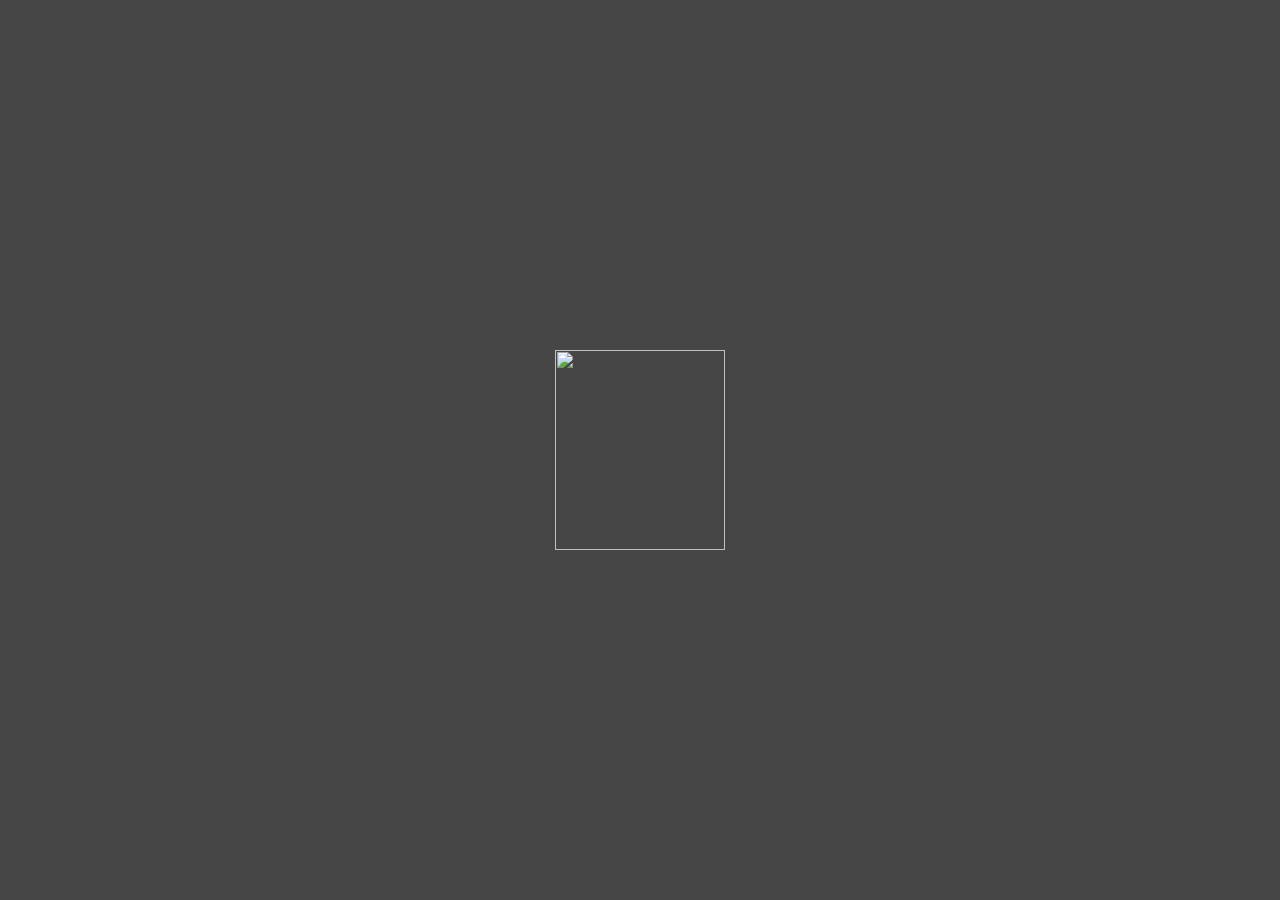
==== platforms/browser/www/index.html @ b4fb585c "initial commit" ====
<!DOCTYPE html>
<!--
    Copyright (c) 2012-2016 Adobe Systems Incorporated. All rights reserved.

    Licensed to the Apache Software Foundation (ASF) under one
    or more contributor license agreements.  See the NOTICE file
    distributed with this work for additional information
    regarding copyright ownership.  The ASF licenses this file
    to you under the Apache License, Version 2.0 (the
    "License"); you may not use this file except in compliance
    with the License.  You may obtain a copy of the License at

    http://www.apache.org/licenses/LICENSE-2.0

    Unless required by applicable law or agreed to in writing,
    software distributed under the License is distributed on an
    "AS IS" BASIS, WITHOUT WARRANTIES OR CONDITIONS OF ANY
     KIND, either express or implied.  See the License for the
    specific language governing permissions and limitations
    under the License.
-->
<html>

<head>
    <meta charset="utf-8" />
    <meta name="format-detection" content="telephone=no" />
    <meta name="msapplication-tap-highlight" content="no" />
    <meta name="viewport" content="user-scalable=no, initial-scale=1, maximum-scale=1, minimum-scale=1, width=device-width" />
    <!-- This is a wide open CSP declaration. To lock this down for production, see below. -->
    <meta http-equiv="Content-Security-Policy" content="default-src * 'unsafe-inline'; style-src 'self' 'unsafe-inline'; media-src *" />
    <!-- Good default declaration:
    * gap: is required only on iOS (when using UIWebView) and is needed for JS->native communication
    * https://ssl.gstatic.com is required only on Android and is needed for TalkBack to function properly
    * Disables use of eval() and inline scripts in order to mitigate risk of XSS vulnerabilities. To change this:
        * Enable inline JS: add 'unsafe-inline' to default-src
        * Enable eval(): add 'unsafe-eval' to default-src
    * Create your own at http://cspisawesome.com
    -->
    <!-- <meta http-equiv="Content-Security-Policy" content="default-src 'self' data: gap: 'unsafe-inline' https://ssl.gstatic.com; style-src 'self' 'unsafe-inline'; media-src *" /> -->

    <link rel="stylesheet" type="text/css" href="css/index.css" />
    <title>Hello World</title>
</head>

<body>
    <div class="app">
        <h1>PhoneGap</h1>
        <div id="deviceready" class="blink">
            <p class="event listening">Connecting to Device</p>
            <p class="event received">Device is Ready</p>
        </div>
    </div>
    <script type="text/javascript" src="cordova.js"></script>
    <script type="text/javascript" src="js/index.js"></script>
    <script type="text/javascript">
        app.initialize();
    </script>
</body>

</html>
---- platforms/browser/www/css/index.css ----
/*
 * Licensed to the Apache Software Foundation (ASF) under one
 * or more contributor license agreements.  See the NOTICE file
 * distributed with this work for additional information
 * regarding copyright ownership.  The ASF licenses this file
 * to you under the Apache License, Version 2.0 (the
 * "License"); you may not use this file except in compliance
 * with the License.  You may obtain a copy of the License at
 *
 * http://www.apache.org/licenses/LICENSE-2.0
 *
 * Unless required by applicable law or agreed to in writing,
 * software distributed under the License is distributed on an
 * "AS IS" BASIS, WITHOUT WARRANTIES OR CONDITIONS OF ANY
 * KIND, either express or implied.  See the License for the
 * specific language governing permissions and limitations
 * under the License.
 */
* {
    -webkit-tap-highlight-color: rgba(0,0,0,0); /* make transparent link selection, adjust last value opacity 0 to 1.0 */
}

body {
    -webkit-touch-callout: none;                /* prevent callout to copy image, etc when tap to hold */
    -webkit-text-size-adjust: none;             /* prevent webkit from resizing text to fit */
    -webkit-user-select: none;                  /* prevent copy paste, to allow, change 'none' to 'text' */
    background-color:#E4E4E4;
    background-image:linear-gradient(top, #A7A7A7 0%, #E4E4E4 51%);
    background-image:-webkit-linear-gradient(top, #A7A7A7 0%, #E4E4E4 51%);
    background-image:-ms-linear-gradient(top, #A7A7A7 0%, #E4E4E4 51%);
    background-image:-webkit-gradient(
        linear,
        left top,
        left bottom,
        color-stop(0, #A7A7A7),
        color-stop(0.51, #E4E4E4)
    );
    background-attachment:fixed;
    font-family:'HelveticaNeue-Light', 'HelveticaNeue', Helvetica, Arial, sans-serif;
    font-size:12px;
    height:100%;
    margin:0px;
    padding:0px;
    text-transform:uppercase;
    width:100%;
}

/* Portrait layout (default) */
.app {
    background:url(../img/logo.png) no-repeat center top; /* 170px x 200px */
    position:absolute;             /* position in the center of the screen */
    left:50%;
    top:50%;
    height:50px;                   /* text area height */
    width:225px;                   /* text area width */
    text-align:center;
    padding:180px 0px 0px 0px;     /* image height is 200px (bottom 20px are overlapped with text) */
    margin:-115px 0px 0px -112px;  /* offset vertical: half of image height and text area height */
                                   /* offset horizontal: half of text area width */
}

/* Landscape layout (with min-width) */
@media screen and (min-aspect-ratio: 1/1) and (min-width:400px) {
    .app {
        background-position:left center;
        padding:75px 0px 75px 170px;  /* padding-top + padding-bottom + text area = image height */
        margin:-90px 0px 0px -198px;  /* offset vertical: half of image height */
                                      /* offset horizontal: half of image width and text area width */
    }
}

h1 {
    font-size:24px;
    font-weight:normal;
    margin:0px;
    overflow:visible;
    padding:0px;
    text-align:center;
}

.event {
    border-radius:4px;
    -webkit-border-radius:4px;
    color:#FFFFFF;
    font-size:12px;
    margin:0px 30px;
    padding:2px 0px;
}

.event.listening {
    background-color:#333333;
    display:block;
}

.event.received {
    background-color:#4B946A;
    display:none;
}

@keyframes fade {
    from { opacity: 1.0; }
    50% { opacity: 0.4; }
    to { opacity: 1.0; }
}
 
@-webkit-keyframes fade {
    from { opacity: 1.0; }
    50% { opacity: 0.4; }
    to { opacity: 1.0; }
}
 
.blink {
    animation:fade 3000ms infinite;
    -webkit-animation:fade 3000ms infinite;
}
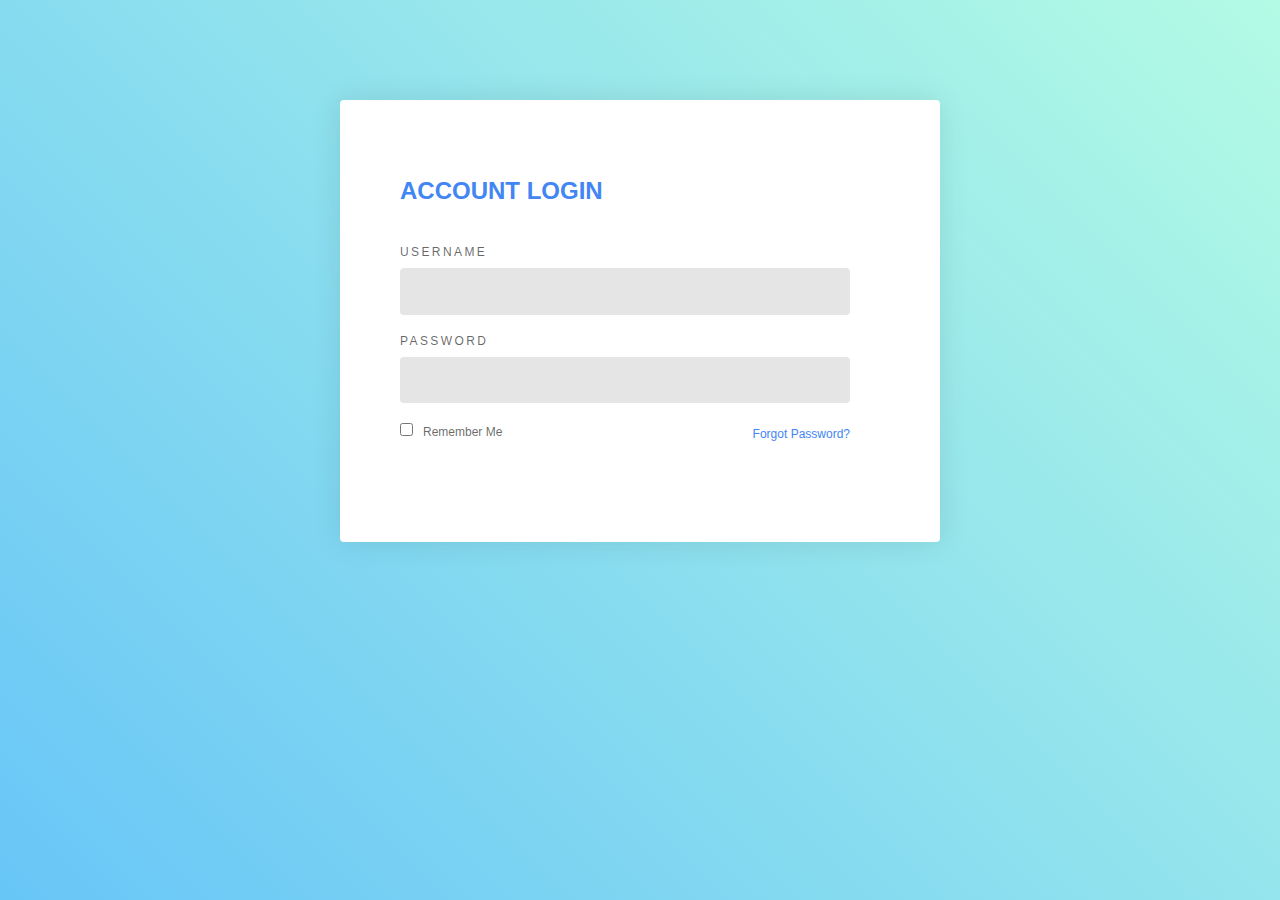
==== commit 1be4839d: "prettify" ====
--- a/platforms/browser/www/index.html
+++ b/platforms/browser/www/index.html
@@ -1,60 +1,74 @@
-<!DOCTYPE html>
-<!--
-    Copyright (c) 2012-2016 Adobe Systems Incorporated. All rights reserved.
+<html>
+<head>
+<title>Javascript Login Form Validation</title>
+<!-- Include CSS File Here -->
+<link rel="stylesheet" href="css/style.css"/>
+<link rel="stylesheet" href="css/login.css"/>
+<!-- Include JS File Here -->
+<script src="js/login.js"></script>
 
-    Licensed to the Apache Software Foundation (ASF) under one
-    or more contributor license agreements.  See the NOTICE file
-    distributed with this work for additional information
-    regarding copyright ownership.  The ASF licenses this file
-    to you under the Apache License, Version 2.0 (the
-    "License"); you may not use this file except in compliance
-    with the License.  You may obtain a copy of the License at
+<script type="text/javascript">
+$(document).ready(function() {
+  var panelOne = $('.form-panel.two').height(),
+    panelTwo = $('.form-panel.two')[0].scrollHeight;
 
-    http://www.apache.org/licenses/LICENSE-2.0
+  $('.form-panel.two').not('.form-panel.two.active').on('click', function(e) {
+    e.preventDefault();
 
-    Unless required by applicable law or agreed to in writing,
-    software distributed under the License is distributed on an
-    "AS IS" BASIS, WITHOUT WARRANTIES OR CONDITIONS OF ANY
-     KIND, either express or implied.  See the License for the
-    specific language governing permissions and limitations
-    under the License.
--->
-<html>
+    $('.form-toggle').addClass('visible');
+    $('.form-panel.one').addClass('hidden');
+    $('.form-panel.two').addClass('active');
+    $('.form').animate({
+      'height': panelTwo
+    }, 200);
+  });
 
-<head>
-    <meta charset="utf-8" />
-    <meta name="format-detection" content="telephone=no" />
-    <meta name="msapplication-tap-highlight" content="no" />
-    <meta name="viewport" content="user-scalable=no, initial-scale=1, maximum-scale=1, minimum-scale=1, width=device-width" />
-    <!-- This is a wide open CSP declaration. To lock this down for production, see below. -->
-    <meta http-equiv="Content-Security-Policy" content="default-src * 'unsafe-inline'; style-src 'self' 'unsafe-inline'; media-src *" />
-    <!-- Good default declaration:
-    * gap: is required only on iOS (when using UIWebView) and is needed for JS->native communication
-    * https://ssl.gstatic.com is required only on Android and is needed for TalkBack to function properly
-    * Disables use of eval() and inline scripts in order to mitigate risk of XSS vulnerabilities. To change this:
-        * Enable inline JS: add 'unsafe-inline' to default-src
-        * Enable eval(): add 'unsafe-eval' to default-src
-    * Create your own at http://cspisawesome.com
-    -->
-    <!-- <meta http-equiv="Content-Security-Policy" content="default-src 'self' data: gap: 'unsafe-inline' https://ssl.gstatic.com; style-src 'self' 'unsafe-inline'; media-src *" /> -->
+  $('.form-toggle').on('click', function(e) {
+    e.preventDefault();
+    $(this).removeClass('visible');
+    $('.form-panel.one').removeClass('hidden');
+    $('.form-panel.two').removeClass('active');
+    $('.form').animate({
+      'height': panelOne
+    }, 200);
+  });
+});
+</script>
 
-    <link rel="stylesheet" type="text/css" href="css/index.css" />
-    <title>Hello World</title>
 </head>
+<body>
 
-<body>
-    <div class="app">
-        <h1>PhoneGap</h1>
-        <div id="deviceready" class="blink">
-            <p class="event listening">Connecting to Device</p>
-            <p class="event received">Device is Ready</p>
+<div class="form">
+  <div class="form-toggle"></div>
+  <div class="form-panel one">
+    <div class="form-header">
+      <h1>Account Login</h1>
+    </div>
+    <div class="form-content">
+      <form>
+        <div class="form-group">
+          <label for="username">Username</label>
+          <input type="text" id="username" name="username" required="required"/>
         </div>
-    </div>
-    <script type="text/javascript" src="cordova.js"></script>
-    <script type="text/javascript" src="js/index.js"></script>
-    <script type="text/javascript">
-        app.initialize();
-    </script>
+        <div class="form-group">
+          <label for="password">Password</label>
+          <input type="password" id="password" name="password" required="required"/>
+        </div>
+        <div class="form-group">
+          <label class="form-remember">
+            <input type="checkbox"/>Remember Me
+          </label><a class="form-recovery" href="#">Forgot Password?</a>
+        </div>
+        <div class="form-group">
+
+<!-- <form id="form_id" method="post" name="myform">}
+<label>User Name :</label>
+<input type="text" name="username" id="username"/>
+<label>Password :</label>
+<input type="password" name="password" id="password"/>
+<input type="button" value="Login" id="submit" onclick="validate()"/>
+</form>
+<span><b class="note">Note : </b>For this demo use following username and password. <br/><b class="valid">User Name : Formget<br/>Password : formget#123</b></span> -->
+
 </body>
-
-</html>+</html>
--- a/platforms/browser/www/css/login.css
+++ b/platforms/browser/www/css/login.css
@@ -0,0 +1,276 @@
+
+html {
+  width: 100%;
+  height: 100%;
+}
+
+body {
+  background: -webkit-linear-gradient(45deg, rgba(66, 183, 245, 0.8) 0%, rgba(66, 245, 189, 0.4) 100%);
+  background: linear-gradient(45deg, rgba(66, 183, 245, 0.8) 0%, rgba(66, 245, 189, 0.4) 100%);
+  color: rgba(0, 0, 0, 0.6);
+  font-family: "Roboto", sans-serif;
+  font-size: 14px;
+  line-height: 1.6em;
+  -webkit-font-smoothing: antialiased;
+  -moz-osx-font-smoothing: grayscale;
+}
+
+.overlay, .form-panel.one:before {
+  position: absolute;
+  top: 0;
+  left: 0;
+  display: none;
+  background: rgba(0, 0, 0, 0.8);
+  width: 100%;
+  height: 100%;
+}
+
+.form {
+  z-index: 15;
+  position: relative;
+  background: #FFFFFF;
+  width: 600px;
+  border-radius: 4px;
+  box-shadow: 0 0 30px rgba(0, 0, 0, 0.1);
+  box-sizing: border-box;
+  margin: 100px auto 10px;
+  overflow: hidden;
+}
+.form-toggle {
+  z-index: 10;
+  position: absolute;
+  top: 60px;
+  right: 60px;
+  background: #FFFFFF;
+  width: 60px;
+  height: 60px;
+  border-radius: 100%;
+  -webkit-transform-origin: center;
+          transform-origin: center;
+  -webkit-transform: translate(0, -25%) scale(0);
+          transform: translate(0, -25%) scale(0);
+  opacity: 0;
+  cursor: pointer;
+  -webkit-transition: all 0.3s ease;
+  transition: all 0.3s ease;
+}
+.form-toggle:before, .form-toggle:after {
+  content: '';
+  display: block;
+  position: absolute;
+  top: 50%;
+  left: 50%;
+  width: 30px;
+  height: 4px;
+  background: #4285F4;
+  -webkit-transform: translate(-50%, -50%);
+          transform: translate(-50%, -50%);
+}
+.form-toggle:before {
+  -webkit-transform: translate(-50%, -50%) rotate(45deg);
+          transform: translate(-50%, -50%) rotate(45deg);
+}
+.form-toggle:after {
+  -webkit-transform: translate(-50%, -50%) rotate(-45deg);
+          transform: translate(-50%, -50%) rotate(-45deg);
+}
+.form-toggle.visible {
+  -webkit-transform: translate(0, -25%) scale(1);
+          transform: translate(0, -25%) scale(1);
+  opacity: 1;
+}
+.form-group {
+  display: -webkit-box;
+  display: -ms-flexbox;
+  display: flex;
+  -ms-flex-wrap: wrap;
+      flex-wrap: wrap;
+  -webkit-box-pack: justify;
+      -ms-flex-pack: justify;
+          justify-content: space-between;
+  margin: 0 0 20px;
+}
+.form-group:last-child {
+  margin: 0;
+}
+.form-group label {
+  display: block;
+  margin: 0 0 10px;
+  color: rgba(0, 0, 0, 0.6);
+  font-size: 12px;
+  font-weight: 500;
+  line-height: 1;
+  text-transform: uppercase;
+  letter-spacing: .2em;
+}
+.two .form-group label {
+  color: #FFFFFF;
+}
+.form-group input {
+  outline: none;
+  display: block;
+  background: rgba(0, 0, 0, 0.1);
+  width: 100%;
+  border: 0;
+  border-radius: 4px;
+  box-sizing: border-box;
+  padding: 12px 20px;
+  color: rgba(0, 0, 0, 0.6);
+  font-family: inherit;
+  font-size: inherit;
+  font-weight: 500;
+  line-height: inherit;
+  -webkit-transition: 0.3s ease;
+  transition: 0.3s ease;
+}
+.form-group input:focus {
+  color: rgba(0, 0, 0, 0.8);
+}
+.two .form-group input {
+  color: #FFFFFF;
+}
+.two .form-group input:focus {
+  color: #FFFFFF;
+}
+.form-group button {
+  outline: none;
+  background: #4285F4;
+  width: 100%;
+  border: 0;
+  border-radius: 4px;
+  padding: 12px 20px;
+  color: #FFFFFF;
+  font-family: inherit;
+  font-size: inherit;
+  font-weight: 500;
+  line-height: inherit;
+  text-transform: uppercase;
+  cursor: pointer;
+}
+.two .form-group button {
+  background: #FFFFFF;
+  color: #4285F4;
+}
+.form-group .form-remember {
+  font-size: 12px;
+  font-weight: 400;
+  letter-spacing: 0;
+  text-transform: none;
+}
+.form-group .form-remember input[type='checkbox'] {
+  display: inline-block;
+  width: auto;
+  margin: 0 10px 0 0;
+}
+.form-group .form-recovery {
+  color: #4285F4;
+  font-size: 12px;
+  text-decoration: none;
+}
+.form-panel {
+  padding: 60px calc(5% + 60px) 60px 60px;
+  box-sizing: border-box;
+}
+.form-panel.one:before {
+  content: '';
+  display: block;
+  opacity: 0;
+  visibility: hidden;
+  -webkit-transition: 0.3s ease;
+  transition: 0.3s ease;
+}
+.form-panel.one.hidden:before {
+  display: block;
+  opacity: 1;
+  visibility: visible;
+}
+.form-panel.two {
+  z-index: 5;
+  position: absolute;
+  top: 0;
+  left: 95%;
+  background: #4285F4;
+  width: 100%;
+  min-height: 100%;
+  padding: 60px calc(10% + 60px) 60px 60px;
+  -webkit-transition: 0.3s ease;
+  transition: 0.3s ease;
+  cursor: pointer;
+}
+.form-panel.two:before, .form-panel.two:after {
+  content: '';
+  display: block;
+  position: absolute;
+  top: 60px;
+  left: 1.5%;
+  background: rgba(255, 255, 255, 0.2);
+  height: 30px;
+  width: 2px;
+  -webkit-transition: 0.3s ease;
+  transition: 0.3s ease;
+}
+.form-panel.two:after {
+  left: 3%;
+}
+.form-panel.two:hover {
+  left: 93%;
+  box-shadow: 0 0 10px rgba(0, 0, 0, 0.2);
+}
+.form-panel.two:hover:before, .form-panel.two:hover:after {
+  opacity: 0;
+}
+.form-panel.two.active {
+  left: 10%;
+  box-shadow: 0 0 10px rgba(0, 0, 0, 0.2);
+  cursor: default;
+}
+.form-panel.two.active:before, .form-panel.two.active:after {
+  opacity: 0;
+}
+.form-header {
+  margin: 0 0 40px;
+}
+.form-header h1 {
+  padding: 4px 0;
+  color: #4285F4;
+  font-size: 24px;
+  font-weight: 700;
+  text-transform: uppercase;
+}
+.two .form-header h1 {
+  position: relative;
+  z-index: 40;
+  color: #FFFFFF;
+}
+
+.pen-footer {
+  display: -webkit-box;
+  display: -ms-flexbox;
+  display: flex;
+  -webkit-box-orient: horizontal;
+  -webkit-box-direction: normal;
+      -ms-flex-direction: row;
+          flex-direction: row;
+  -webkit-box-pack: justify;
+      -ms-flex-pack: justify;
+          justify-content: space-between;
+  width: 600px;
+  margin: 20px auto 100px;
+}
+.pen-footer a {
+  color: #FFFFFF;
+  font-size: 12px;
+  text-decoration: none;
+  text-shadow: 1px 2px 0 rgba(0, 0, 0, 0.1);
+}
+.pen-footer a .material-icons {
+  width: 12px;
+  margin: 0 5px;
+  vertical-align: middle;
+  font-size: 12px;
+}
+
+.cp-fab {
+  background: #FFFFFF !important;
+  color: #4285F4 !important;
+}
